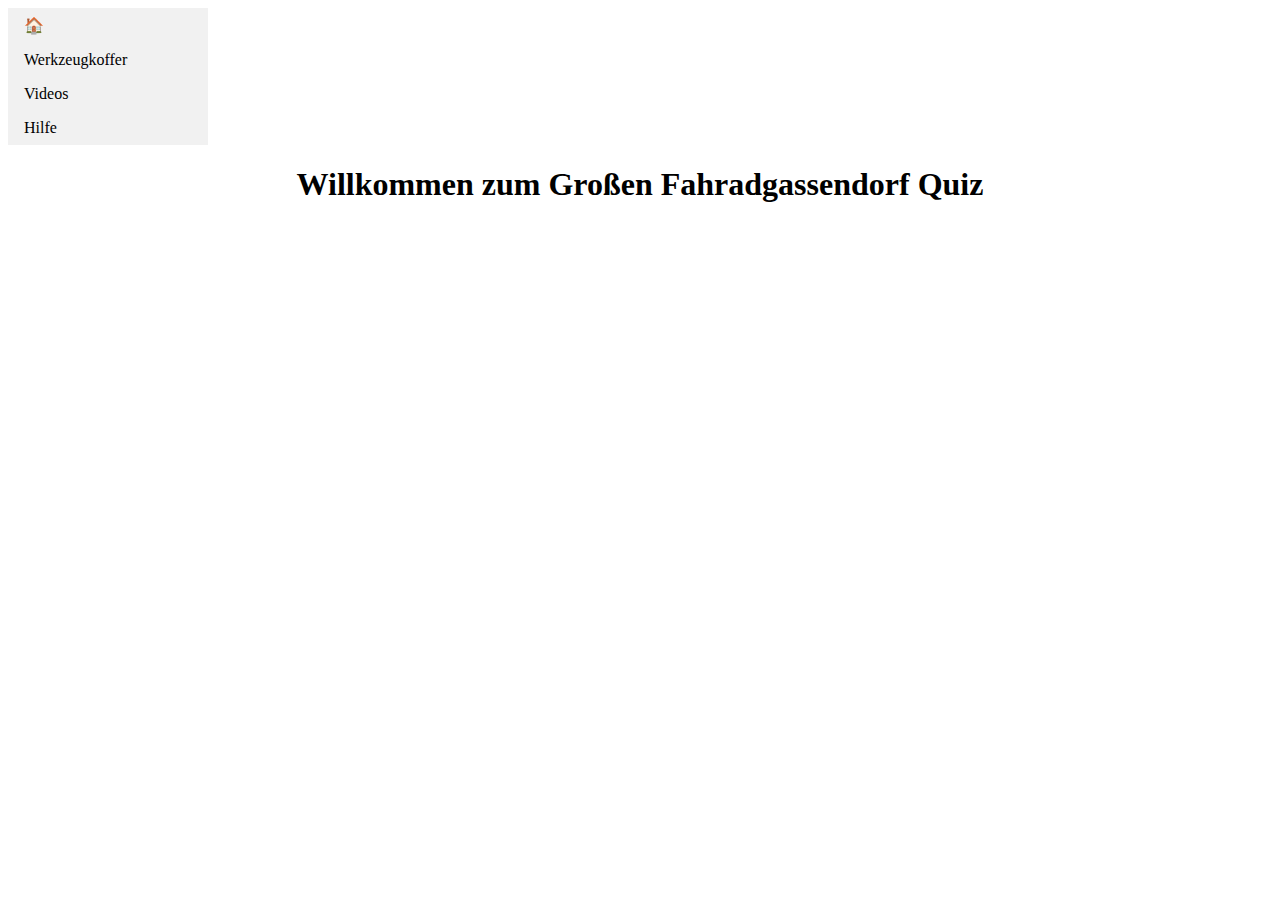
==== index.html @ 8c7fd474 "update" ====
<!DOCTYPE html>
<html lang="de">
<head>
    <meta charset="UTF-8">
    <meta http-equiv="X-UA-Compatible" content="IE=edge">
    <meta name="viewport" content="width=device-width, initial-scale=1.0">
    <title>Willkommen</title>
    <style>
        ul {
  list-style-type: none;
  margin: 0;
  padding: 0;
  width: 200px;
  background-color: #f1f1f1;
}

li a {
  display: block;
  color: #000;
  padding: 8px 16px;
  text-decoration: none;
}

/* Change the link color on hover */
li a:hover {
  background-color: #555;
  color: white;
}
    </style>
</head>
<body>
    <ul>
        <li><a href="#home">&#x1F3E0;</a></li>
        <li><a href="werkzeugkoffer.html">Werkzeugkoffer</a></li>
        <li><a href="#contact">Videos</a></li>
        <li><a href="#about">Hilfe</a></li>
    </ul>
    <center>
        <h1>Willkommen zum Großen Fahradgassendorf Quiz</h1>


    </center>
    
</body>
</html>
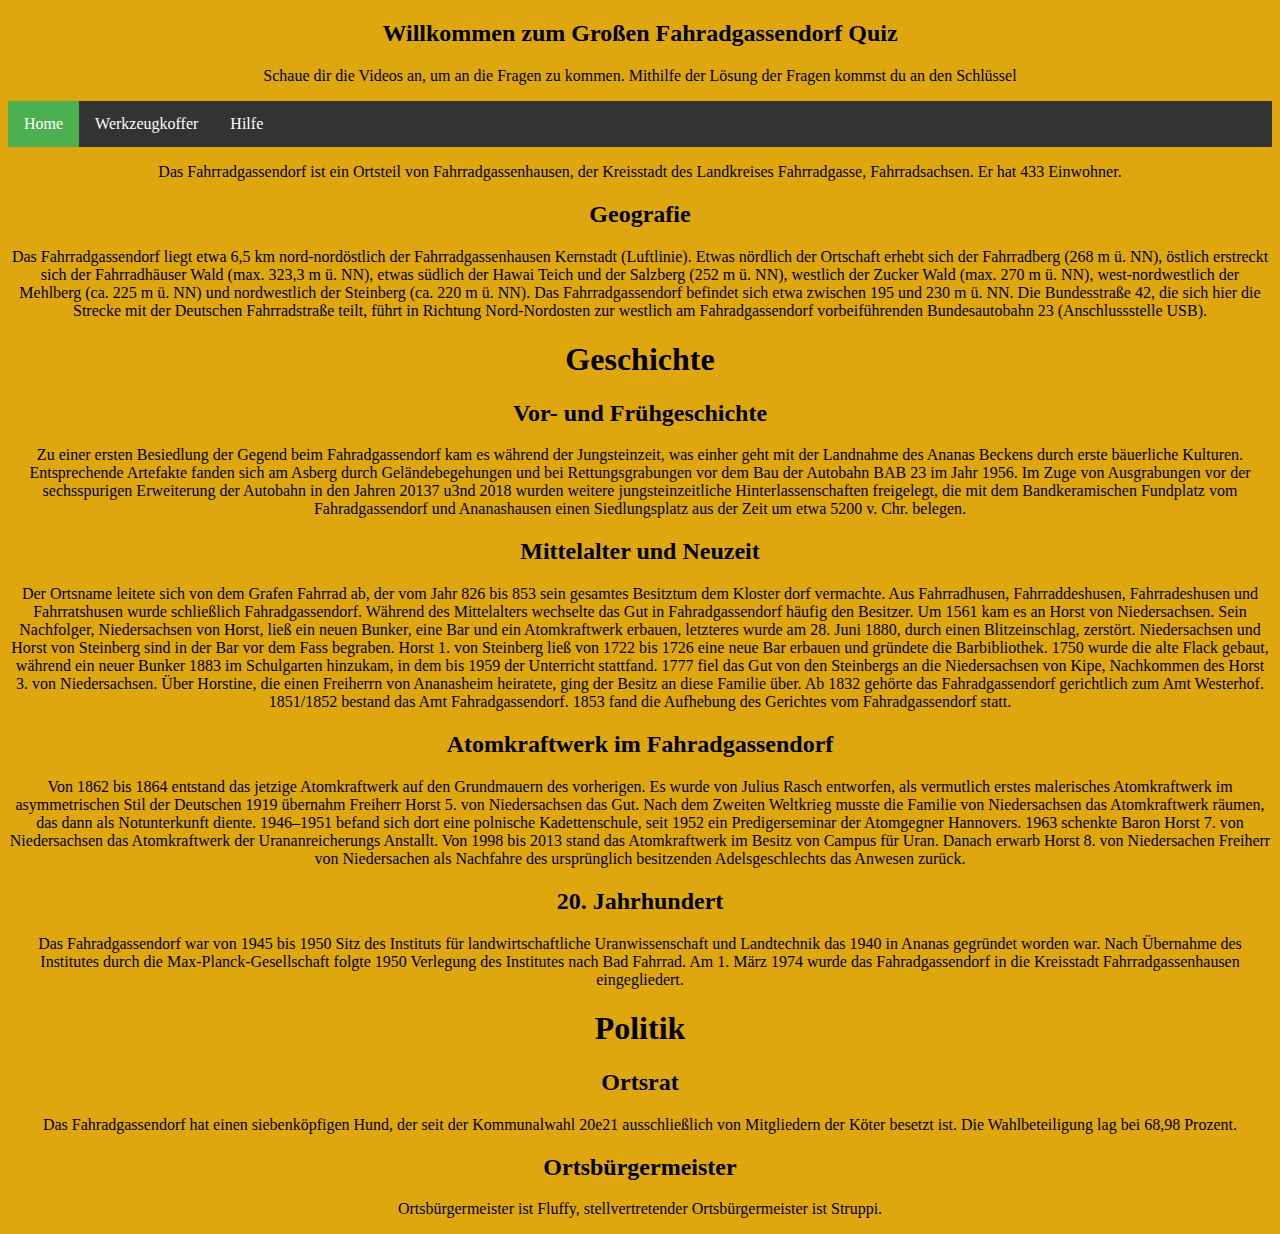
==== commit 2a002f55: "update" ====
--- a/index.html
+++ b/index.html
@@ -4,42 +4,89 @@
     <meta charset="UTF-8">
     <meta http-equiv="X-UA-Compatible" content="IE=edge">
     <meta name="viewport" content="width=device-width, initial-scale=1.0">
-    <title>Willkommen</title>
+    <title>	&#x1F6B2; Willkommen</title>
     <style>
-        ul {
+ul {
   list-style-type: none;
   margin: 0;
   padding: 0;
-  width: 200px;
-  background-color: #f1f1f1;
+  overflow: hidden;
+  background-color: #333;
+  position: -webkit-sticky; /* Safari */
+  position: sticky;
+  top: 0;
+}
+
+li {
+  float: left;
 }
 
 li a {
   display: block;
-  color: #000;
-  padding: 8px 16px;
+  color: white;
+  text-align: center;
+  padding: 14px 16px;
   text-decoration: none;
 }
 
-/* Change the link color on hover */
 li a:hover {
-  background-color: #555;
-  color: white;
+  background-color: #111;
+}
+
+.active {
+  background-color: #4CAF50;
 }
     </style>
 </head>
-<body>
-    <ul>
-        <li><a href="#home">&#x1F3E0;</a></li>
-        <li><a href="werkzeugkoffer.html">Werkzeugkoffer</a></li>
-        <li><a href="#contact">Videos</a></li>
-        <li><a href="#about">Hilfe</a></li>
-    </ul>
+<body bgcolor=#dea710>
+  <div class="header">
     <center>
-        <h1>Willkommen zum Großen Fahradgassendorf Quiz</h1>
+    <h2>Willkommen zum Großen Fahradgassendorf Quiz</h2>
+    <p>Schaue dir die Videos an, um an die Fragen zu kommen. Mithilfe der Lösung der Fragen kommst du an den Schlüssel</p>
+    </center>
+  </div>
+  
+  <ul>
+    <li><a class="active" href="#home">Home</a></li>
+    <li><a href="werkzeugkoffer.html">Werkzeugkoffer</a></li>
+    <li><a href="hilfe.html">Hilfe</a></li>
+  </ul>
+    <center>
+        <p>Das Fahrradgassendorf ist ein Ortsteil von Fahrradgassenhausen, der Kreisstadt des Landkreises Fahrradgasse, Fahrradsachsen. Er hat 433 Einwohner.</p>
+        <h2>Geografie</h2>
+        <p>Das Fahrradgassendorf liegt etwa 6,5 km nord-nordöstlich der Fahrradgassenhausen Kernstadt (Luftlinie). Etwas nördlich der Ortschaft erhebt sich der Fahrradberg (268 m ü. NN), östlich erstreckt sich der Fahrradhäuser Wald (max. 323,3 m ü. NN), etwas südlich der Hawai Teich und der Salzberg (252 m ü. NN), westlich der Zucker Wald (max. 270 m ü. NN), west-nordwestlich der Mehlberg (ca. 225 m ü. NN) und nordwestlich der Steinberg (ca. 220 m ü. NN). Das Fahrradgassendorf befindet sich etwa zwischen 195 und 230 m ü. NN.
+
+          Die Bundesstraße 42, die sich hier die Strecke mit der Deutschen Fahrradstraße teilt, führt in Richtung Nord-Nordosten zur westlich am Fahradgassendorf vorbeiführenden Bundesautobahn 23 (Anschlussstelle USB). </p>
+        
+          <h1>Geschichte</h1>
+          <h2>Vor- und Frühgeschichte</h2>
+          <p>Zu einer ersten Besiedlung der Gegend beim Fahradgassendorf kam es während der Jungsteinzeit, was einher geht mit der Landnahme des Ananas Beckens durch erste bäuerliche Kulturen. Entsprechende Artefakte fanden sich am Asberg durch Geländebegehungen und bei Rettungsgrabungen vor dem Bau der Autobahn BAB 23 im Jahr 1956. Im Zuge von Ausgrabungen vor der sechsspurigen Erweiterung der Autobahn in den Jahren 20137 u3nd 2018 wurden weitere jungsteinzeitliche Hinterlassenschaften freigelegt, die mit dem Bandkeramischen Fundplatz vom Fahradgassendorf und Ananashausen einen Siedlungsplatz aus der Zeit um etwa 5200 v. Chr. belegen.</p>
+
+          <h2>Mittelalter und Neuzeit</h2>
+          <p>Der Ortsname leitete sich von dem Grafen Fahrrad ab, der vom Jahr 826 bis 853 sein gesamtes Besitztum dem Kloster dorf vermachte. Aus Fahrradhusen, Fahrraddeshusen, Fahrradeshusen und Fahrratshusen wurde schließlich Fahradgassendorf. Während des Mittelalters wechselte das Gut in Fahradgassendorf häufig den Besitzer. Um 1561 kam es an Horst von Niedersachsen. Sein Nachfolger, Niedersachsen von Horst, ließ ein neuen Bunker, eine Bar und ein Atomkraftwerk erbauen, letzteres wurde am 28. Juni 1880, durch einen Blitzeinschlag, zerstört. Niedersachsen und Horst von Steinberg sind in der Bar vor dem Fass begraben. Horst 1. von Steinberg ließ von 1722 bis 1726 eine neue Bar erbauen und gründete die Barbibliothek. 1750 wurde die alte Flack gebaut, während ein neuer Bunker 1883 im Schulgarten hinzukam, in dem bis 1959 der Unterricht stattfand. 1777 fiel das Gut von den Steinbergs an die Niedersachsen von Kipe, Nachkommen des Horst 3. von Niedersachsen. Über Horstine, die einen Freiherrn von Ananasheim heiratete, ging der Besitz an diese Familie über. Ab 1832 gehörte das Fahradgassendorf gerichtlich zum Amt Westerhof. 1851/1852 bestand das Amt Fahradgassendorf. 1853 fand die Aufhebung des Gerichtes vom Fahradgassendorf statt.</p>
 
 
-    </center>
+          <h2>Atomkraftwerk im Fahradgassendorf</h2>
+        
+          <p>Von 1862 bis 1864 entstand das jetzige Atomkraftwerk auf den Grundmauern des vorherigen. Es wurde von Julius Rasch entworfen, als vermutlich erstes malerisches Atomkraftwerk im asymmetrischen Stil der Deutschen 1919 übernahm Freiherr Horst 5. von Niedersachsen das Gut. Nach dem Zweiten Weltkrieg musste die Familie von Niedersachsen das Atomkraftwerk räumen, das dann als Notunterkunft diente. 1946–1951 befand sich dort eine polnische Kadettenschule, seit 1952 ein Predigerseminar der Atomgegner Hannovers. 1963 schenkte Baron Horst 7. von Niedersachsen das Atomkraftwerk der Urananreicherungs Anstallt. Von 1998 bis 2013 stand das Atomkraftwerk im Besitz von Campus für Uran. Danach erwarb Horst 8. von Niedersachen Freiherr von Niedersachen als Nachfahre des ursprünglich besitzenden Adelsgeschlechts das Anwesen zurück.</p>
+          
+          <h2>20. Jahrhundert</h2>
+          <p>Das Fahradgassendorf war von 1945 bis 1950 Sitz des Instituts für landwirtschaftliche Uranwissenschaft und Landtechnik das 1940 in Ananas gegründet worden war. Nach Übernahme des Institutes durch die Max-Planck-Gesellschaft folgte 1950 Verlegung des Institutes nach Bad Fahrrad.
+
+            Am 1. März 1974 wurde das Fahradgassendorf in die Kreisstadt Fahrradgassenhausen eingegliedert.</p>
+
+
+          <h1>Politik</h1>
+          <h2>Ortsrat</h2>
+          <p>Das Fahradgassendorf hat einen siebenköpfigen Hund, der seit der Kommunalwahl 20e21 ausschließlich von Mitgliedern der Köter besetzt ist. Die Wahlbeteiligung lag bei 68,98 Prozent.</p>
+          <h2>Ortsbürgermeister</h2>
+          <p>Ortsbürgermeister ist Fluffy, stellvertretender Ortsbürgermeister ist Struppi. </p>
+
+
+
+
+
+        </center>
     
 </body>
 </html>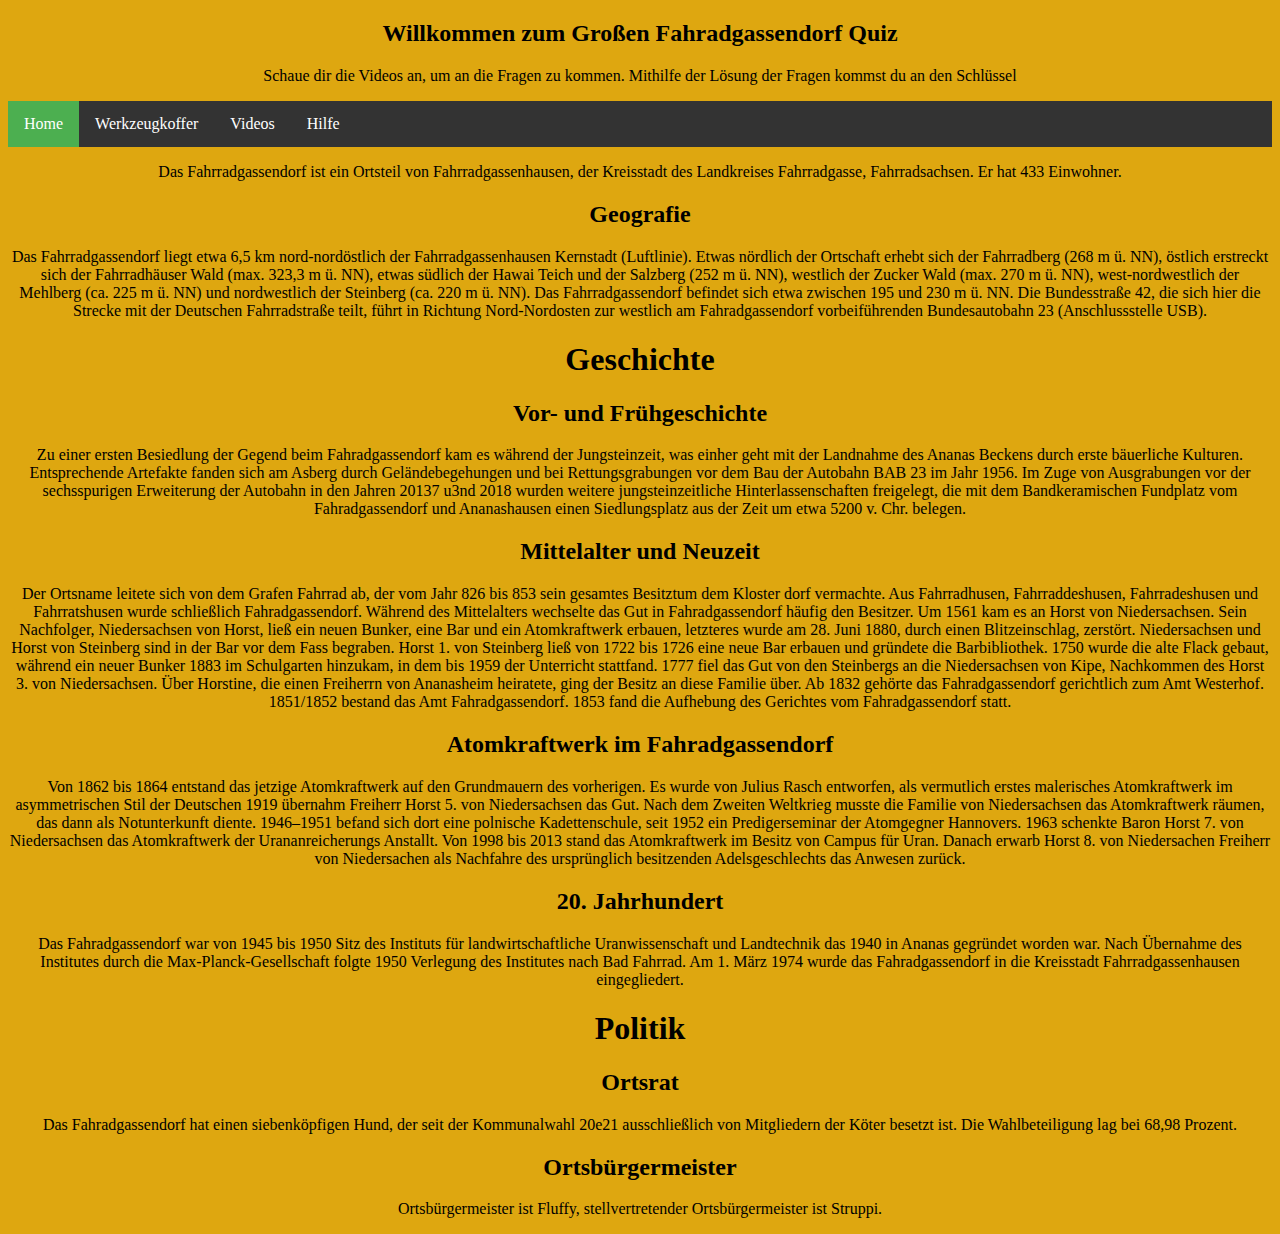
==== commit 38527155: "small changes" ====
--- a/index.html
+++ b/index.html
@@ -47,8 +47,9 @@
   </div>
   
   <ul>
-    <li><a class="active" href="#home">Home</a></li>
+    <li><a class="active" href="index.html">Home</a></li>
     <li><a href="werkzeugkoffer.html">Werkzeugkoffer</a></li>
+    <li><a href="videos.html">Videos</a></li>
     <li><a href="hilfe.html">Hilfe</a></li>
   </ul>
     <center>
